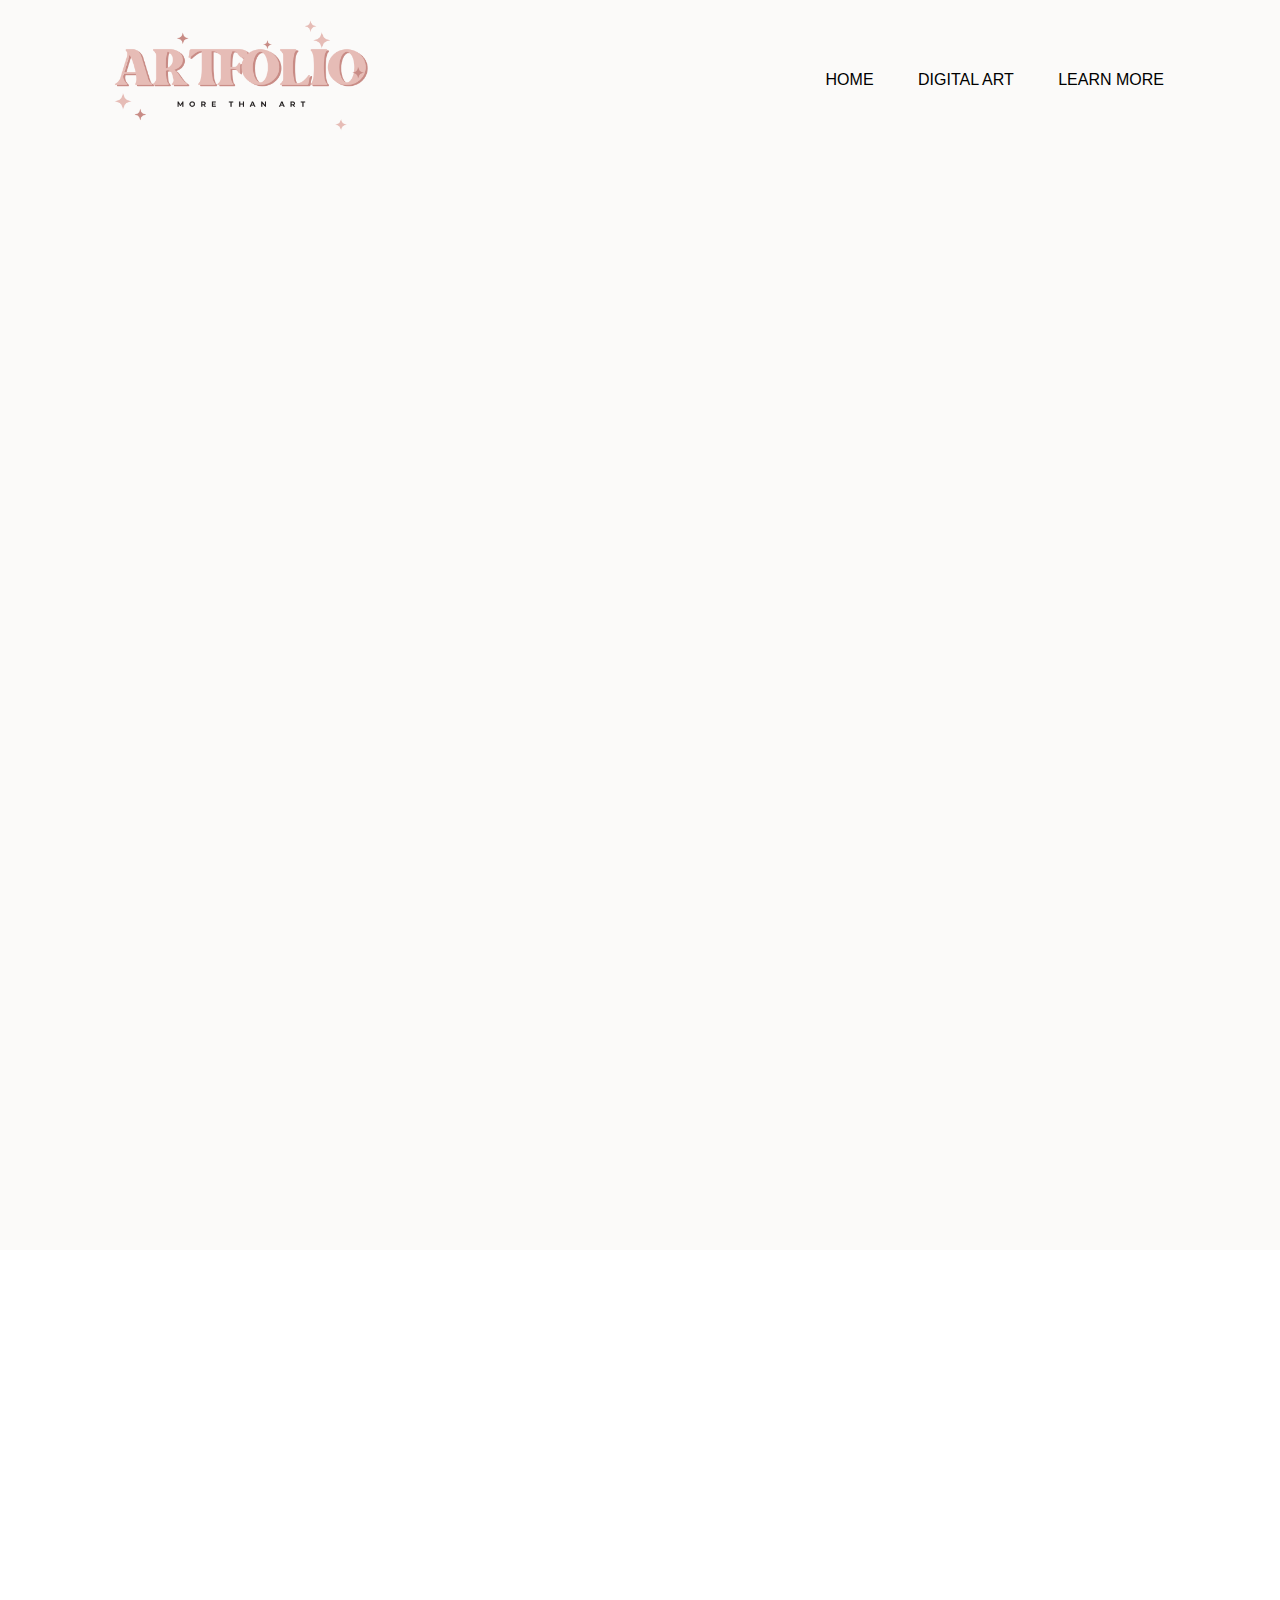
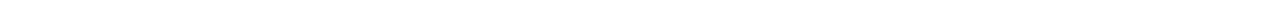
==== index.html @ c77e0d27 "Add files via upload" ====
<html>
 <head>
       
        <link rel="stylesheet" href="style.css">
</head>
<body>
    <div class="banner">
        <div class="navbar">
            <img src="logo.png" class="logo">
            <ul>
                <li><a href="index.html">Home</a></li>
                <li><a href="digital art.html">Digital Art</a></li>
                <li><a href="learn more.html">Learn More</a></li>
            </ul>
    </div>
<div class="video">
    <!-- <video width="320" height="240" autoplay> -->
        <video autoplay>
  <source src="video.mp4" type="video/mp4">
Your browser does not support the video tag.
</video>
</div>    

</body>
</html>
---- style.css ----
*{
	margin:  0;
	padding: 0;
	box-sizing:border-box;
	font-family: sans-serif;
}
.banner{
	width:  100%;
	height:  150%;
	background-image: url(background.jpg);
    background-size: cover;
    
}
.navbar{
	width: 85%;
	margin: auto;
	margin-top: -100;
	padding: 35px 0;
	display: flex;
	align-items: center;
	justify-content: space-between;

}
.logo{
	width: 290px;
	cursor: pointer;
}
.navbar ul li{
	list-style: none;
	display: inline-block;
	margin: 0 20px;
	position: relative;
}

.navbar ul li a{
	text-decoration: none;
	color: black;
	text-transform: uppercase;
}

.navbar ul li::after{
	content: '';
	height: 3px;
	width: 0;
	background: lightpink;
	position: absolute;
	left: 0;
	bottom: -10px;
	transition: 0.5;
}

.navbar ul li:hover::after{
	width: 100%;
}
.content{
	width: 100%;
	position: absolute;
	top: 50%;
	transform: translateY(-50%);
	text-align: center;
	color: black;
}
.content h1{
	font-size: 70p;
	margin-top: 80p;
}
.content p{
	margin: 20px auto;
	font-weight:  1000;
	line-height: 25px;
}
.video{
align-items: center;
width: 100%;
height: 100%;
padding-left: 70px;

}
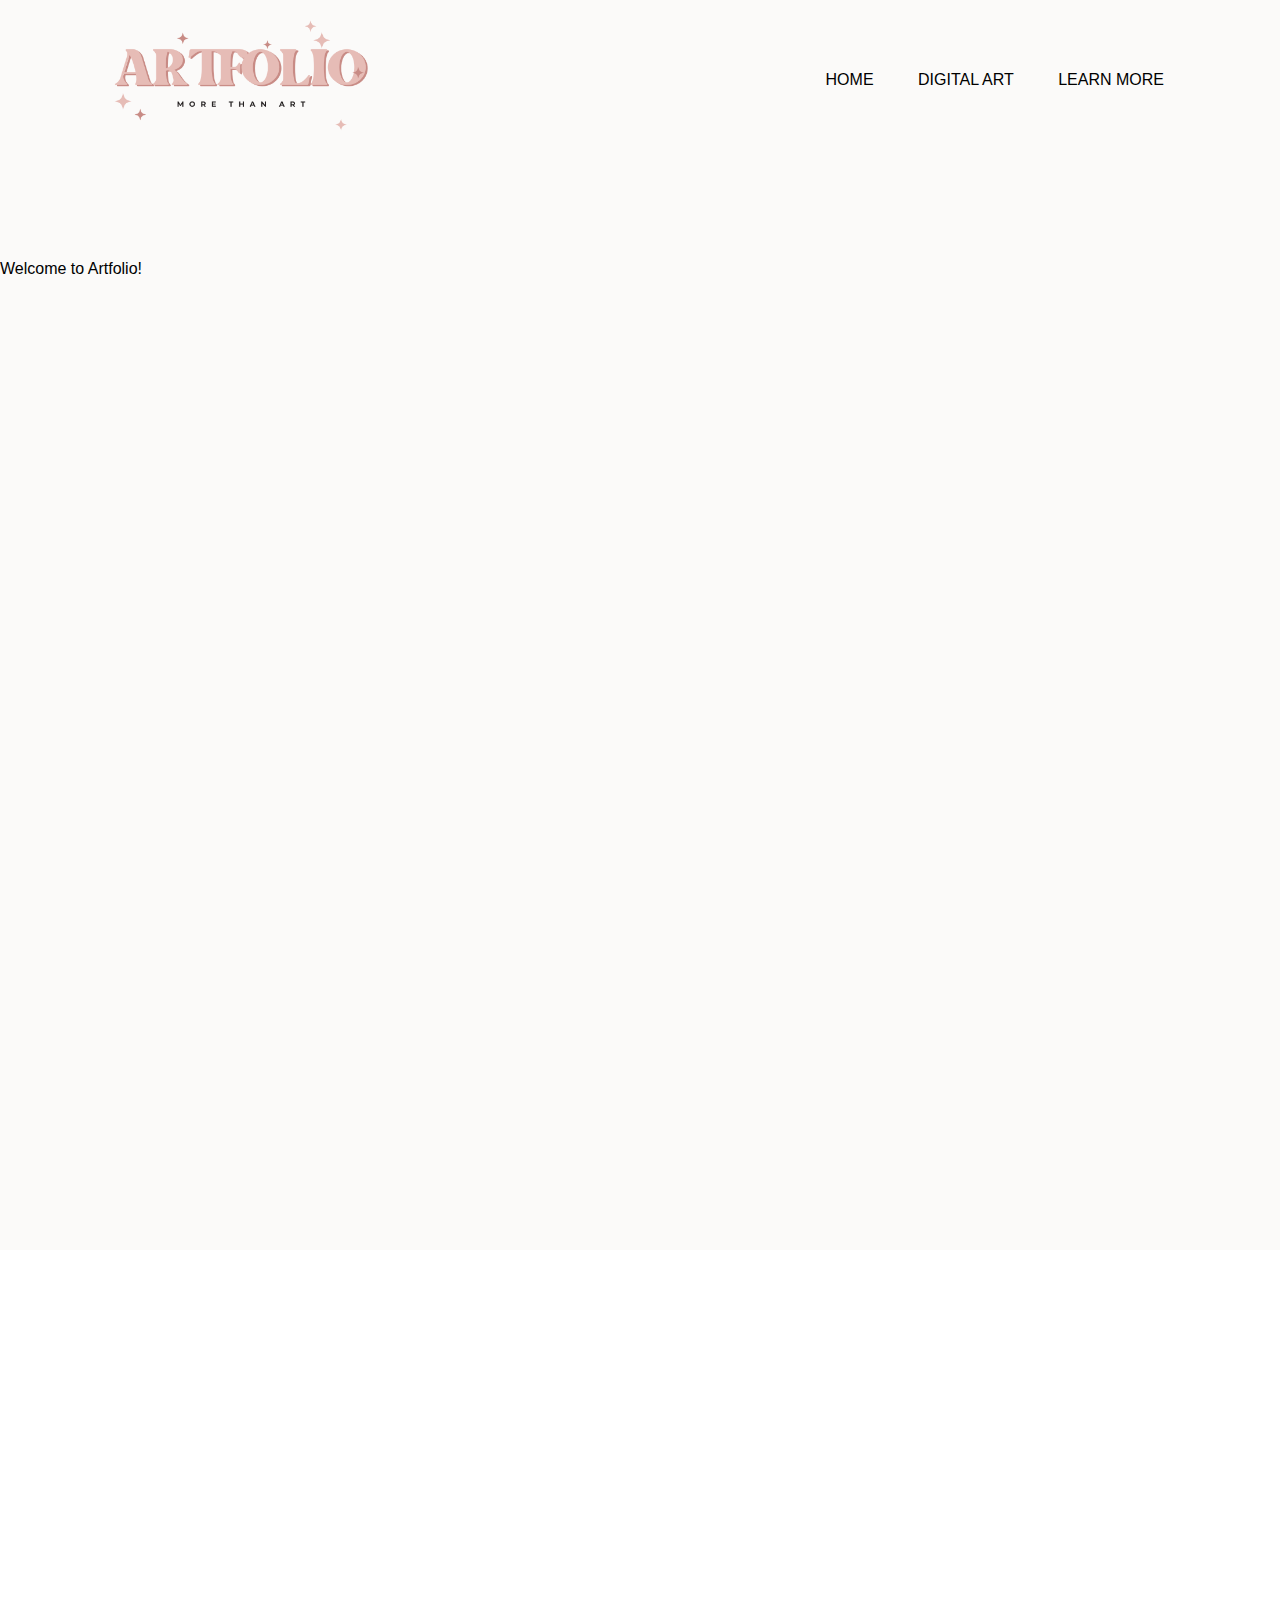
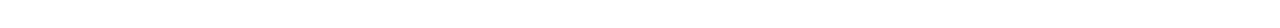
==== commit 191ea747: "Add files via upload" ====
--- a/index.html
+++ b/index.html
@@ -8,18 +8,23 @@
         <div class="navbar">
             <img src="logo.png" class="logo">
             <ul>
-                <li><a href="index.html">Home</a></li>
+                <li><a href="index.html">Home</a></li> 
                 <li><a href="digital art.html">Digital Art</a></li>
                 <li><a href="learn more.html">Learn More</a></li>
             </ul>
     </div>
-<div class="video">
+
+     <div id="greeting" class="hello"> Welcome to Artfolio! </div>
+     <script src="app.js"></script>
+
+    <div class="video">
     <!-- <video width="320" height="240" autoplay> -->
         <video autoplay>
   <source src="video.mp4" type="video/mp4">
 Your browser does not support the video tag.
 </video>
-</div>    
+</div>  
+
 
 </body>
 </html>
